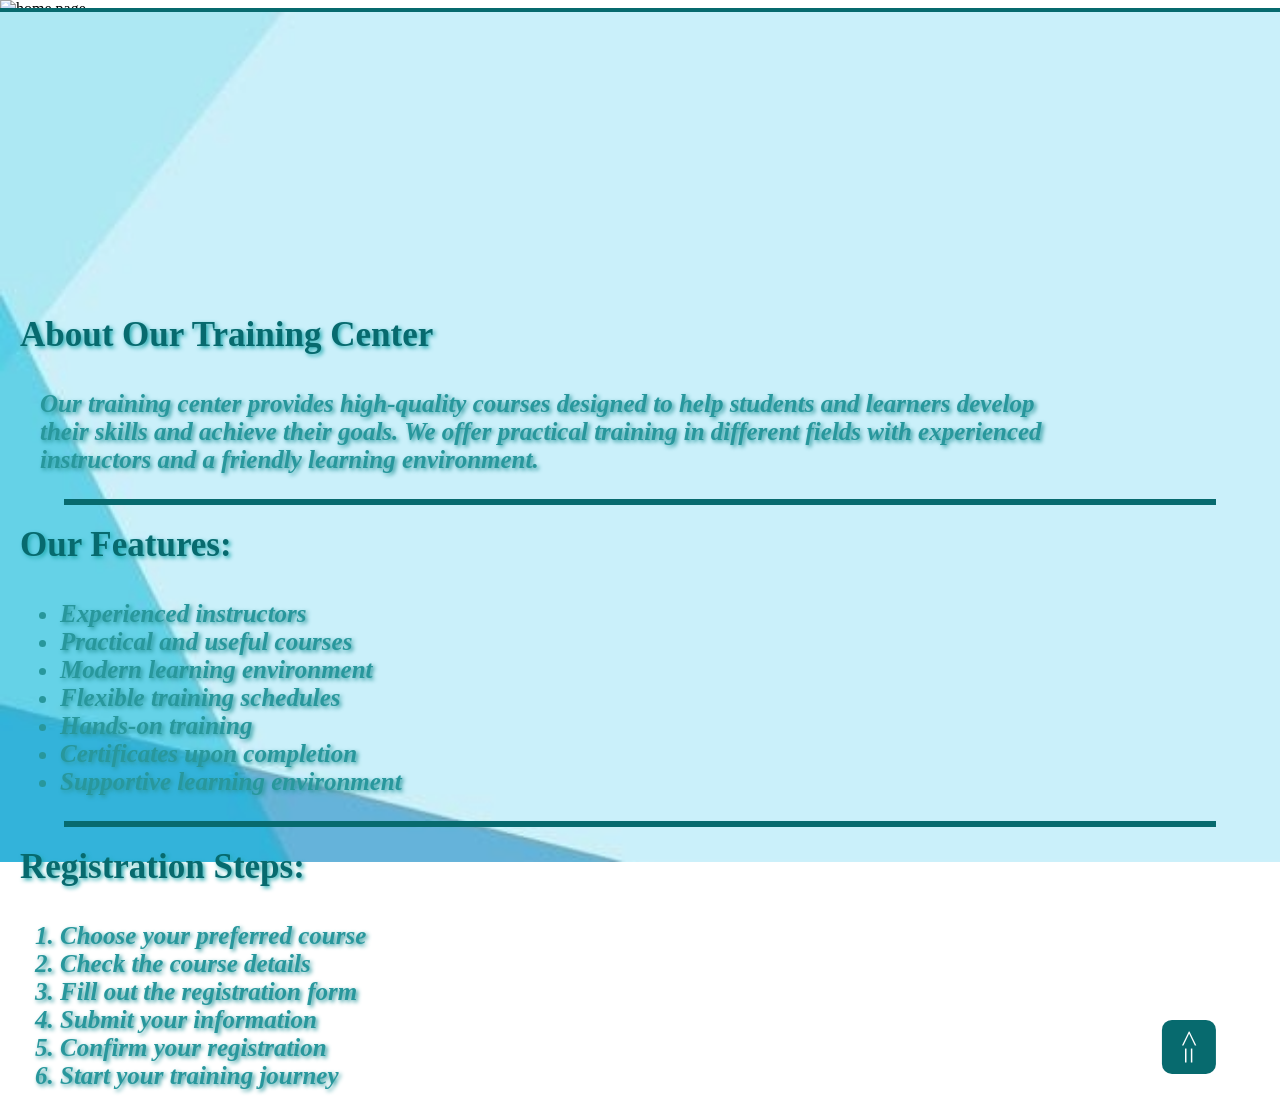
==== PageHome.html @ a616aba2 "Add Training Center website" ====
<!DOCTYPE html>
<html lang="en">
<head>
    <meta charset="UTF-8">
    <meta name="viewport" content="width=device-width, initial-scale=1.0">
    <title>Home</title>
    <link rel="stylesheet" href="style.css">
    <link rel="stylesheet" href="">
</head>
<body id="back-button">
    
    <header class="main-page">
        <img src="courses.img/home.page.png" alt="home page"
        class="background-image"
        >

        <nav class="pagehome-nav">

            <a href="PageHome.html" class="pagehome-link">Home </a>
            <a href="courses.html" class="pagehome-link">Courses </a>
            <a href="schedule.html" class="pagehome-link">Schedule </a>
            <a href="register.html" class="pagehome-link">Register </a>
            
        </nav>

    </header>
   

   
    <main class="home-page"> 
        
        <img src="courses.img/background of home.png" alt="background of home"
        class="background-imageHome1">

            <section class="page-information">
            
            <section class="introduction-paragraph">
                <h1>About Our Training Center</h1>
                <p>Our training center provides high-quality courses designed to help students and learners develop their skills and achieve their goals. We offer practical training in different fields with experienced instructors and a friendly learning environment.</p>
            </section>
             <hr>
            <section class="ul-list">
                <h1>Our Features:</h1>

             <ul class="features-list">
                <li>Experienced instructors</li>
                <li>Practical and useful courses</li>
                <li>Modern learning environment</li>
                <li>Flexible training schedules</li>
                <li>Hands-on training</li>
                <li>Certificates upon completion</li>
                <li>Supportive learning environment</li>
            </ul>
           
        </section>
        <hr>
        
         
        <section class="ol-list">
            <h1>Registration Steps:</h1>
            <ol id="registration-steps">
              
               <li>Choose your preferred course</li>
               <li>Check the course details</li>
               <li>Fill out the registration form</li>
               <li>Submit your information</li>
               <li>Confirm your registration</li>
               <li>Start your training journey</li>
            </ol>
            <a href="#back-button" class="back-button1">=></a>
         </section>
      </section>
    </main>

    

</body>
</html>
---- style.css ----
html{
    scroll-behavior: smooth;
}


body{
margin: 0%;
padding: 0%;

}
.background-image{
 width: 100% ;
 max-height: 300px; 
 transition: 0.5s;
}

.background-image:hover{
opacity: 0.88;

}
.pagehome-link{
    position:relative;
    top: -65px;  
    margin: 10px;
    color: white;
    text-decoration: none;
    display: inline-block;
    padding: 7px 13px;
    background-color: #076a6e;
    border-radius: 10px;
    transition: 0.5s;
    
    
}
@media (max-width: 600px) {
    .pagehome-link{
       
        padding: 3px 4px;
       
    }
}
.pagehome-link:hover{
   
    transform: scale(1.1);
    background-color: #21a9af;
}


.pagehome-nav{

    display: flex;
    justify-content: flex-end;
    gap: 1px;
}


 .background-imageHome1 {
    position: absolute;
margin-top: -62px;
width: 100%;
height: 850px;
max-height: 1500px;
border-top: 4px solid #076a6e;

} 

@media (max-width: 399px) {
    .background-imageHome1 {
        height: 1400px;
    }
}
@media (min-width: 400px) and (max-width: 600px) {
    .background-imageHome1 {
        height: 1000px;
    }
}



.page-information {
    position: absolute;
    top: 300px;
    left: 0;
    width: 100%;
}
@media (max-width: 299px) {
    .page-information {
        top: 120px;
    }
}
@media (min-width: 300px) and (max-width: 399px) {
    .page-information {
        top: 160px;
    }
}
@media (min-width: 400px) and (max-width: 499px) {
    .page-information {
        top: 220px;
    }
}

@media (min-width: 500px) and (max-width: 600px) {
    .page-information {
        top: 240px;
    }
}

@media (min-width: 601px) and (max-width: 1024px) {
    .page-information {
        top: 300px;
    }
}

h1{
    color: #076a6e;
    font-size: 35px;
    position: relative;
    left: 20px;
    margin-top: 15px;
    text-shadow: 2px 2px 4px #21a9af;
    width: 80%;
}

p{
    font-weight: bolder;
    color: #28979c;
    font-size: 25px;
    position: relative;
    left: 40px;
    width: 80%;
    max-width: 1200px;
    font-style: oblique;
    text-shadow: 2px 2px 4px;
}
    
   


ul{
    color: #28979c;
    font-size: 25px;
    position: relative;
    left: 20px;
    margin-top: 15px;
    font-style: oblique;
    text-shadow: 2px 2px 4px;
    font-weight: bolder;
    width: 80%;
}

ol{
    color: #28979c;
    font-size: 25px;
    position: relative;
    left: 20px;
    margin-top: 15px;
    font-style: oblique;
    text-shadow: 2px 2px 4px;
    font-weight: bold;
    width: 80%;
}

.back-button1{
    position: absolute;
    bottom: 5%;
    right: 5% ;
    color: white;
    background-color: #076a6e;
    padding: 10px;
    border-radius: 10px;
    font-size: 30px;
    text-decoration: none;
    transform: rotate(-90deg);
    transition: 0.8s;
  
}

@media (max-width: 450px) {
    .back-button1 {
       
        position: absolute;
        bottom: 5%;
        right: 3%;
        color: white;
        background-color: #076a6e;
        padding: 10px;
        border-radius: 10px;
        font-size: 30px;
        text-decoration: none;
        transform: rotate(-90deg);
        transition: 0.8s;
    }}



    hr {
     border: none;
    height: 6px;
    background-color: #076a6e;
    width: 90%;
    margin: 20px auto;
    }


  /* This style for courses page */
#image{
    position: absolute;
    height: 1060px;
    max-height: 2300px;
    width: 100%;
    margin-top: -62px;
    border-top: 4px solid  #076a6e;
    
}


.white-card-of-html{
    
    width: 390px;
    height: 470px;
    background-color: white;
    color: white;
   
    border-radius: 15px;
   
}

.course-image{
    position: relative;
    width: 380px;
    height: 200px;
    top: 5px;
    left: 5px;
    border-radius: 15px;
    object-fit: cover;
  
}
  
 .text-of-courses h2{
    color: #076a6e;
    position: relative;
    left: 12px;
    margin-top: 10px;
    text-shadow: 2px 2px 4px #21a9af;
    width: 380px;
     font-size: 15px;

}
.text-of-courses .id-link{
    /* text-decoration: none; */
    color: white;
    font-size: 40px;
    text-shadow: 2px 2px 4px #21a9af;
    font-size: 30px;
    font-weight: bolder;
    display: inline-block;
    background-color: #076a6e;
    padding: 10px 20px;
    border-radius: 10px;
    transition: .8s;
    display: block;
    width: 240px;
    position: relative;
    left: 10px;
    
   
}

.text-of-courses .id-link:hover{
    transform: scale(1.05);
   

}
.text-of-courses .flex-link{
    display: flex;
    flex-direction: column;
    gap: 4px;
}

.white-card-of-css{

     width: 390px;
    height: 470px;
    background-color: white;
    color: white;
   
    border-radius: 15px;
   
}



.white-card-of-javascript{

     width: 390px;
    height: 470px;
    background-color: white;
    color: white;
   
    border-radius: 15px;
   
}


.white-card-of-java{

     width: 390px;
    height: 470px;
    background-color: white;
    color: white;

    border-radius: 15px;
   
}


.all-cards {
    display: flex;
    flex-wrap: wrap;
    justify-content: center;
    gap: 30px;
    position: relative;
}


@media (max-width: 840px) {
    #image{
        height: 2200px;
    }
}

@media (max-width: 600px) {
   .white-card-of-html  {
    
    width: 300px; 
    height: 490px;
    

}
}


@media (max-width: 600px) {
   .course-image  {
    
    width: 290px; 
    height: 200px;

}
}


@media (max-width: 600px) {
   .white-card-of-css  {
    
    width: 300px; 
    height: 510px;
    

}
}



@media (max-width: 600px) {
   .white-card-of-javascript  {
    
    width: 300px; 
    height: 530px;

}
}




@media (max-width: 600px) {
   .white-card-of-java  {
    
    width: 300px; 
    height: 490px;

}
}
@media (max-width: 600px) {
   .text-of-courses h2 {
    
    width: 280px; 
    

}
}





/* this style for schedule page */

/* 
.schedule-home-image{
    position: absolute;
    width: 100%;
     margin-top: -62px;
    border-top:  solid #076a6e 4px;
    height: 100%;
    display: block;
    object-fit: cover;
    max-height: 1500px;
  
} */
.schedule-page{
    position: relative;
    width: 100%;
    height: 100%;
   
}

.video-background {
    position: absolute;
    top: -12%;
    left: 0;
    width: 100%;
    height: 580px;
    object-fit: cover;
    border-top:  solid #076a6e 4px;
    max-height: 1500px;
    z-index: 0;
}
.table-container{
    
    width: 90%;
    margin: 0 auto;
    overflow-x: auto;

}

.table {
    border-collapse: collapse;
    
    height: 500px;
    width: 100%;
    margin: 0 auto;
    position: relative;
    font-size: 20px;
    text-align: center;
    color: #8bbfc1;
    
}



.table th,
.table td {
    border: 2px solid #076a6e;
   
    
}




.table th{
background-color:#0e999f;
}

.table td{
    background-color: #e8f7f7;
}
.table tbody tr:nth-child(even) td{
    background-color: #d5eeee;
}
.table tbody tr:first-child td {
    font-weight: bold;
}
.table tbody tr:last-child td {
    font-weight: bold;
}

.table th:hover{
    transition: .9s;
background-color:#3eb0b3;
}

.table td:hover{
    transition: .9s;
background-color:#b8e3e4;
}

.full:hover{
    transition: .9s;
    background-color: #0e0eb4 !important;
}

.registration-stop:hover{

     transition: .9s;
    background-color: #d80909 !important;
}
.available:hover{
     transition: .9s;
    background-color: green !important;
}




/* this style for register page */


.register-home-image{
    width: 100%;
    position: absolute;
    margin-top: -62px;
    height: 1700px;
    border-top: solid 4px #076a6e ;
    max-height: 2200px;
}

@media (max-width: 800px) {
    .register-home-image{
        height: 2100px;
    }
}

@media (min-width:1500px) and (max-width: 2600px) {
    .register-home-image{
        height: 1900px;
        
    }
}

.form-login{
    position: relative;
    background-color:rgb(8, 191, 193);
    width: 700px;
    border-radius: 8px 8px 8px 8px;
    margin: 0 auto;
    height: 1020px;
    max-height: 2000px;
   
}

@media (max-width: 700px) {
    .form-login{
        height: 1400px;
        width: 90%;
    
    }
}


label{
   
    color: white;
    font-size: 29px;
    background-color: #076a6e;
    border-radius: 4px ;
    margin-left: 10px;
    position: relative;
    top: 10px;
    padding: 5px 5px 5px 5px;
    cursor: pointer;
    

}

@media (max-width: 700px) {
    label{
        font-size: 20px;
        left: -7%;
        white-space: nowrap;
    }
     
}

.date-field {
    display: inline-block;
}
@media (max-width: 700px) {
    .date-field {
        position: relative;
        top: 1%;
        
    }
}



.after::after{
    content: "*";
    color: #d80909;
}


.inputs1{
   
    width: 210px;
    height: 39px;
    margin-left: 10px;
    position: relative;
    top: 4px;
    border: solid #e8f7f7 3px;
    border-radius: 4px ;
    background-color:#8bbfc1;
    

}
input[type="email"] {
    letter-spacing: 1px;
}
@media (max-width: 700px) {
    .inputs1{
        width: 165px;
        height: 30px;
      left: -7%;
    }
}
.inputs1::placeholder{
    font-size: 20px;
    color: white;
    padding: 4px;
}
.inputs1:focus {
    outline: none;
}

select{
    width: 110px;
    height: 40px;
    position: relative;
    left: 20px;
    top: 10px;
    background-color: #8bbfc1;;
    color: aliceblue;
    border: solid #e8f7f7 3px;
    font-size: 20px;
    border-radius: 5px;
    
}
select{
    outline: none;
}
option{
color: #e8f7f7;
}

h3{
    
    
    background-color: #076a6e;
    width: 75px;
    height: 20px;
    position: relative;
    left: 10px;
    padding: 4px;
    border-radius: 4px;
    color: white;

}

.gender{
    
    background-color: #8bbfc1;

}

@media (max-width: 700px) {
    .gender{
        position: relative;
        left: -2%;
    }
}

.skills{

    background-color: #8bbfc1;

}
@media (max-width: 700px) {
    .skills{
        display: block;
        margin-bottom: 8px;
        width: 60%;
        position: relative;
        top: -2.5%;
        margin-left: 10%;
        
    }
}

@media (max-width: 700px) {
    .skills{
        position: relative;
        left: -2%;
    }
}



@media (max-width: 700px) {
    .skill-break {
        display: none;
    }
}

@media (max-width: 700px) {
    .file-inputs{
    color: white;
    font-size: 29px;
    background-color: #076a6e;
    border-radius: 4px ;
    margin-left: 10px;
    position: relative;
    top: -70px;
    padding: 5px 5px 5px 5px;
    cursor: pointer;
}
.file-input{
    position: relative;
    left: 10px;
    top: -4%;
    width: 65%;
    height: 20px;
    background-color: #8bbfc1;
    color: white;
    border-radius: 5px;
    border: solid #e8f7f7 3px;
}
    }




textarea{
    width: 90%;
    height: 80px;
    position: relative;
    left: 10px;
    resize: none;
    outline: none;
}
@media (min-width: 1px) and (max-width: 700px) {
    textarea{
        width: 90%;
        height: 80px;
        position: relative;
        left: 10px;
        top: -5%;
        resize: none;
        outline: none;
    }
}
 
button{
    background-color: #076a6e;
    color: white;
    width: 48%;
    height: 50px;
    position: relative;
    left: 10px;
    border: solid #e8f7f7 3px;
    border-radius: 5px;
    outline: none;
    top: -1%;
    cursor: pointer;
    margin-bottom: 1%;

}
button:hover {
    background-color: #21a9af;
}
button:focus {
    outline: 2px solid #e8f7f7;
}
@media (max-width: 700px) {
    button{
        width: 45%;
        height: 40px;
        position: relative;
        left: 10px;
        border: solid #e8f7f7 3px;
        border-radius: 5px;
        outline: none;
        top: -5%;
        cursor: pointer;
        
    }
}
@media (max-width: 700px) {
    button + button {
        margin-top: 1%;
        margin-left: 0;
    }
}


button + button {
    margin-left: 1px;
}

label + input {
   font-size: 15px;
   background-color: #8bbfc1 !important /*لانه كان هناك مشكلة في تطبيق اللون على الخلفية بسبب وجود لون آخر موروث من عنصر آخر   !mportant استخدمت*/;
   border: solid #e8f7f7 3px;
   border-radius: 4px ;
}
.flex-link > a {
    text-decoration: none;
}

.register-page  a{
    width: 80%;
    text-decoration: none;
    color: white;
    font-size: 30px;
    text-shadow: 2px 2px 4px #21a9af;
    font-weight: bolder;
    background-color: #076a6e;
    padding: 10px 20px;
    border-radius: 10px;
    transition: .8s;
    display: block;
    width: 240px;
    position: relative;
    left: -5%;
    margin-bottom: 1%;

}
.map{
    position: relative;
    width: 50%;
    height:  400px;
    border-radius: 10px;
    border: solid #010303 5px;
    display: block;
    margin: 0 auto;
    margin-top: 13%;
    
}
@media (min-width: 501px) and (max-width: 800px) {
    .map{
        position: relative;
        width: 90%;
        height:  400px;
        border-radius: 10px;
        border: solid #010303 5px;
        display: block;
        margin: 0 auto;
        margin-top: 25%;
        
    }
}
@media (min-width: 301px) and (max-width: 500px) {
    .map{
        position: relative;
        width: 90%;
        height:  250px;
        border-radius: 10px;
        border: solid #010303 5px;
        display: block;
        margin: 0 auto;
        margin-top: 42%;
        
    }
}
@media (min-width: 801px) and (max-width: 1024px) {
    .map{
        position: relative;
        width: 70%;
        height:  400px;
        border-radius: 10px;
        border: solid #010303 5px;
        display: block;
        margin: 0 auto;
        margin-top: 15%;
        
    }
}
@media (min-width:1500px) and (max-width: 2600px) {
    .map{
        position: relative;
        width: 25%;
        height:  580px;
        border-radius: 10px;
        border: solid #010303 5px;
        display: block;
        margin: 0 auto;
        margin-top: 7%;
        
    }
}
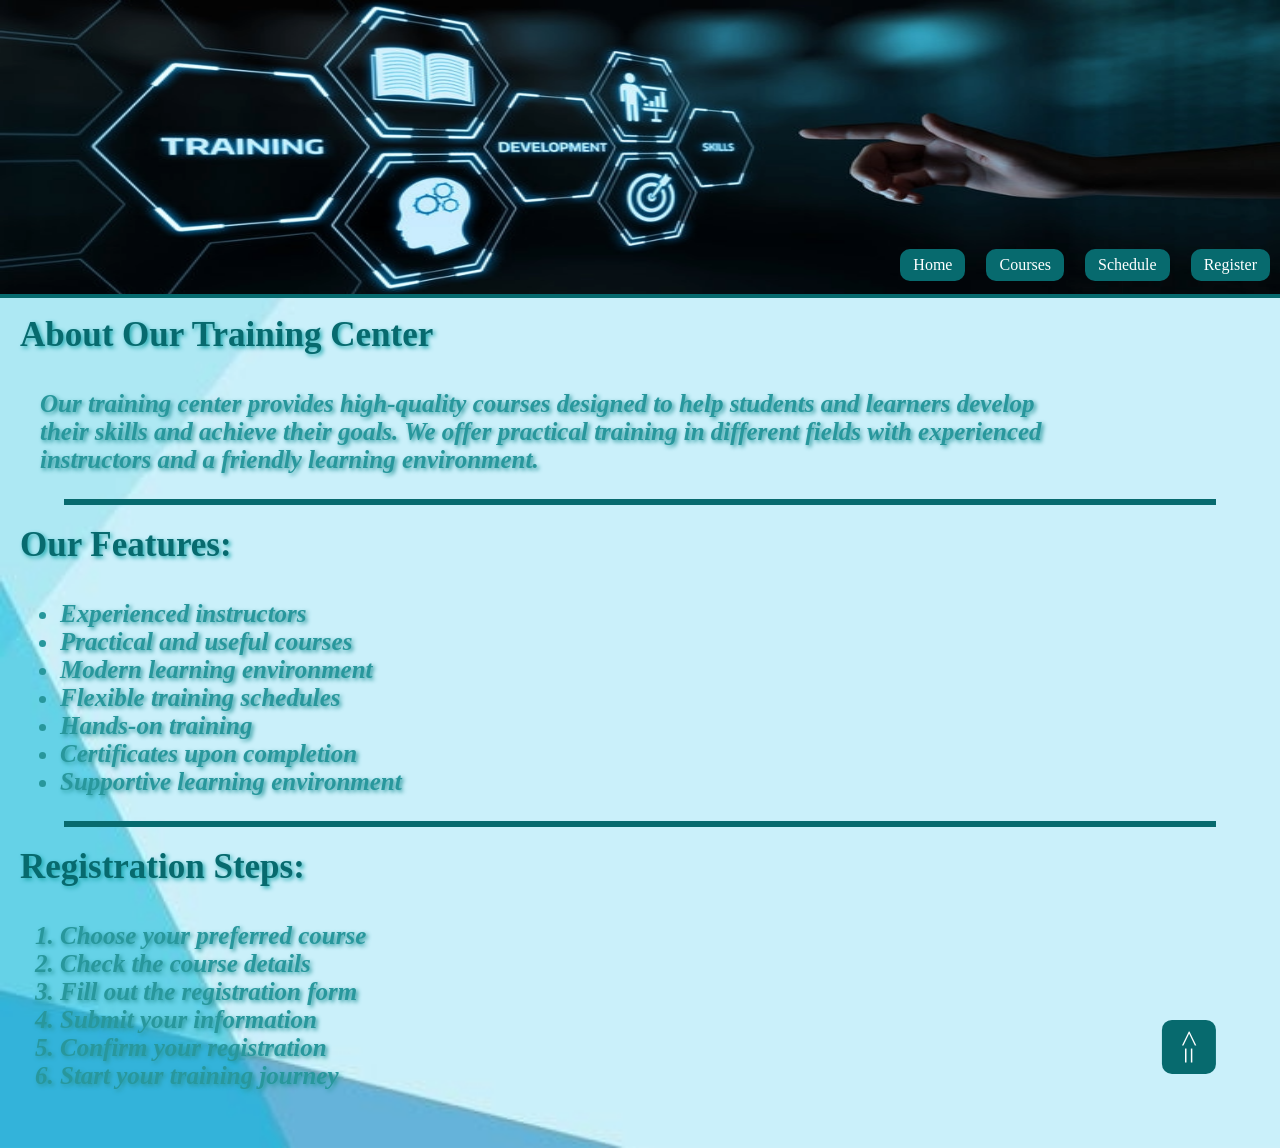
==== commit d436d96c: "add index.html for github" ====
--- a/PageHome.html
+++ b/PageHome.html
@@ -16,7 +16,7 @@
 
         <nav class="pagehome-nav">
 
-            <a href="PageHome.html" class="pagehome-link">Home </a>
+            <a href="index.html" class="pagehome-link">Home </a>
             <a href="courses.html" class="pagehome-link">Courses </a>
             <a href="schedule.html" class="pagehome-link">Schedule </a>
             <a href="register.html" class="pagehome-link">Register </a>
@@ -75,4 +75,4 @@
     
 
 </body>
-</html>+</html>
